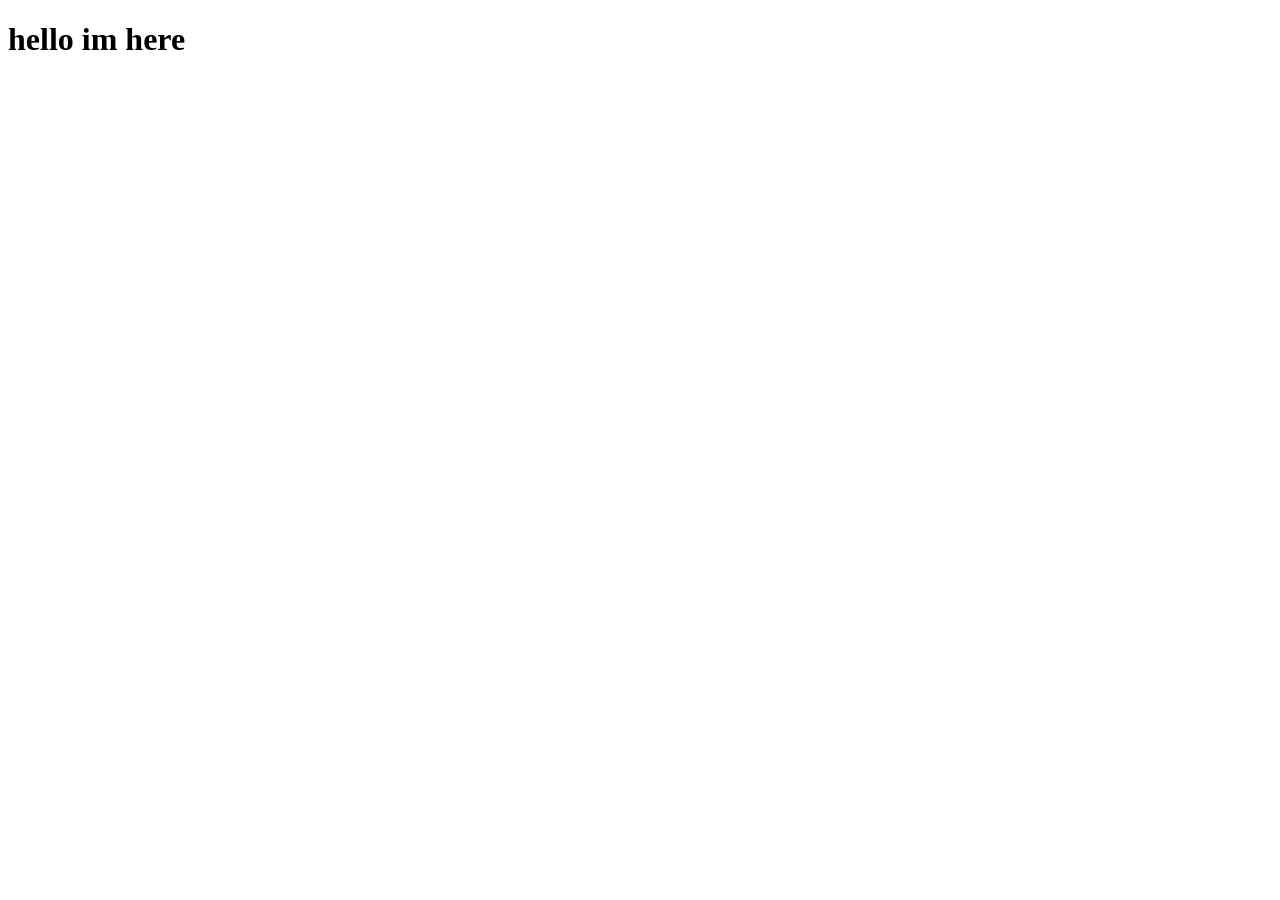
==== first.html @ b254140f "added html file" ====
<!DOCTYPE html>
<html lang="en">
<head>
    <meta charset="UTF-8">
    <meta name="viewport" content="width=device-width, initial-scale=1.0">
    <title>Document</title>
</head>
<body>
    <h1>hello im here</h1>
    
</body>
</html>
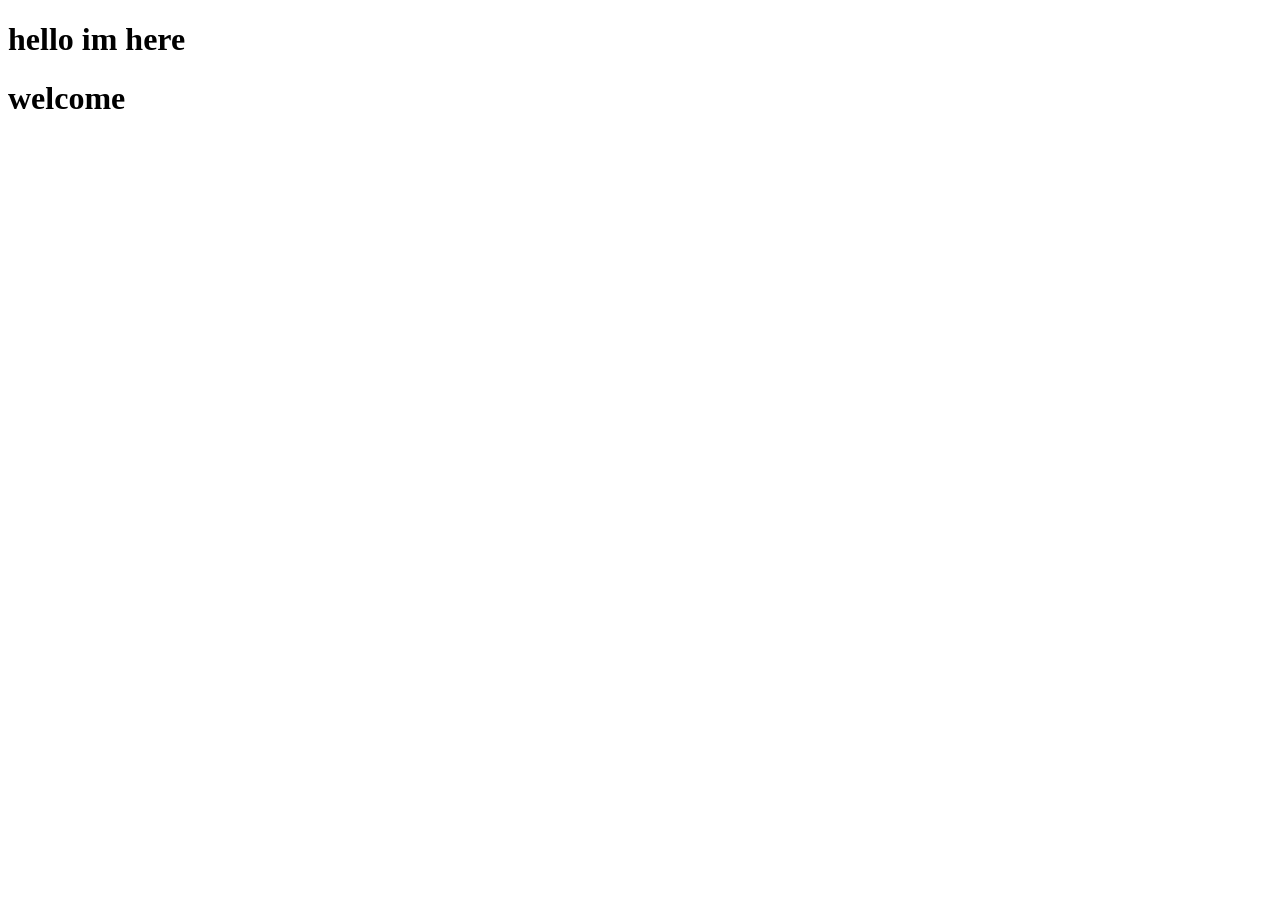
==== commit 6a925420: "added index html file" ====
--- a/first.html
+++ b/first.html
@@ -7,6 +7,7 @@
 </head>
 <body>
     <h1>hello im here</h1>
+    <h1>welcome</h1>
     
 </body>
 </html>
